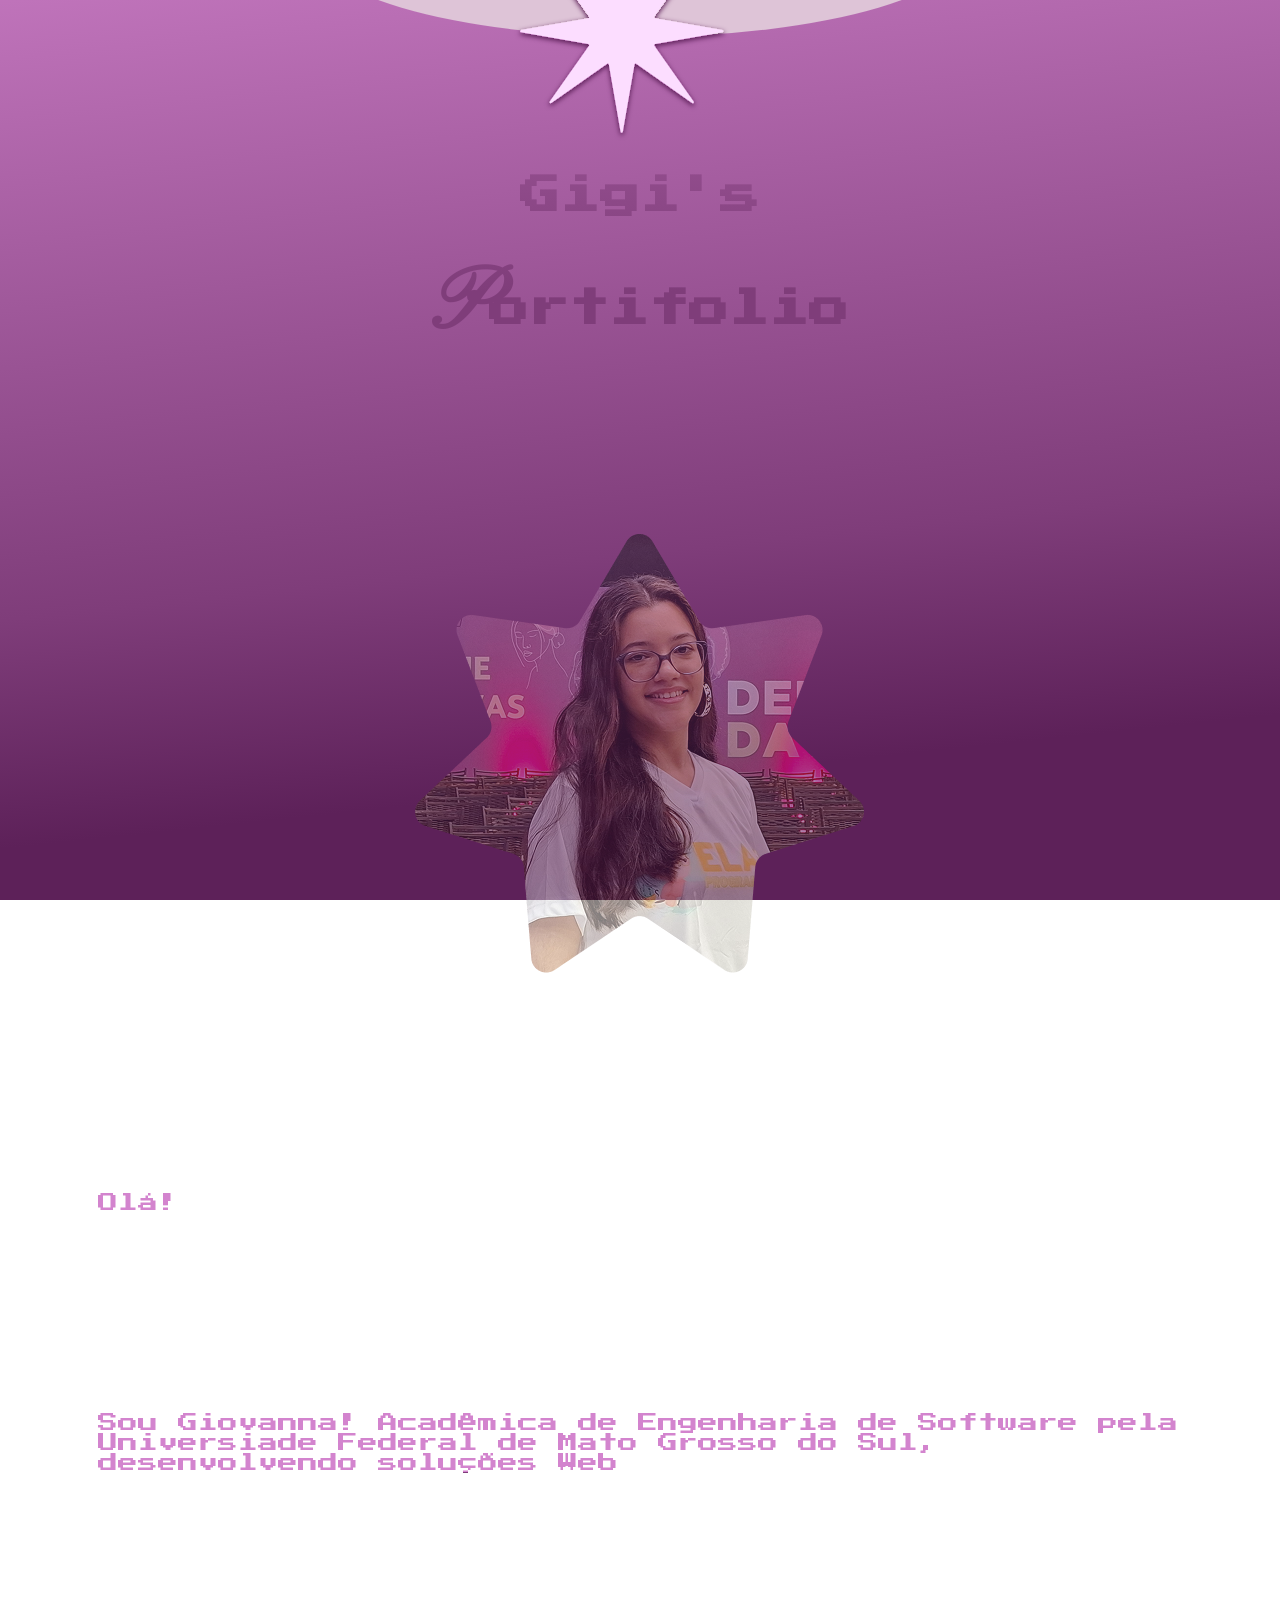
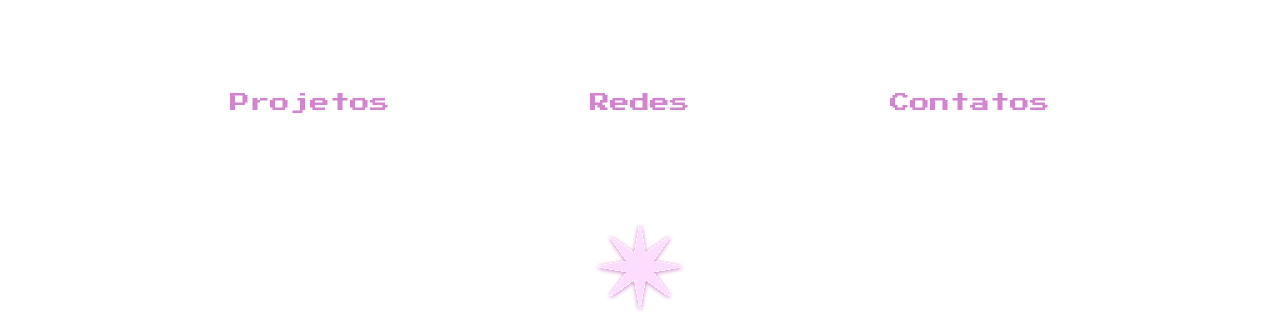
==== index.html @ f6236e07 "style: main page" ====
<!DOCTYPE html>
<html lang="pt-br">
<head>
    <meta charset="UTF-8">
    <meta name="viewport" content="width=device-width, initial-scale=1.0">
    <title>Portifolio</title>
    <link rel="stylesheet" href="assets/css/style.css">
    <script src="assets/js/script.js"></script>
</head>
<body>
    <head>
        
        <style>
            @import url('https://fonts.googleapis.com/css2?family=Pinyon+Script&display=swap');
            @import url('https://fonts.googleapis.com/css2?family=Pinyon+Script&family=Press+Start+2P&display=swap');
        </style>
    </head>

    <main>
        <img src="assets/img/dec-topo.svg" class="decoracao-topo">
        <h1>
            Gigi's <span class="p-fonte"><br>P</span>ortifolio
        </h1>
        <div class="foto-container">
            <img src="assets/img/foto-gi.png">
        </div>
        <div class="about-me">

            <p>Olá!</p>
            <p class="description">Sou Giovanna! Acadêmica de Engenharia 
                de Software pela Universiade Federal de 
                Mato Grosso do Sul, desenvolvendo soluções Web </p>
        </div>

        <nav>
            <a>Projetos</a>
            <a>Redes</a>
            <a>Contatos</a>
        </nav>
        
        <div>
            <img src="assets/img/Star 10.svg" class="decoracao-rodape">
        </div>

    </main>

    <footer></footer>
</body>
</html>
---- assets/css/style.css ----
.pinyon-script-regular {
  font-family: "Pinyon Script", cursive;
  font-weight: 400;
  font-style: normal;
}
.press-start-2p-regular {
  font-family: "Press Start 2P", system-ui;
  font-weight: 400;
  font-style: normal;
}



.foto-container {
    display: flex;
    align-items: center;
    justify-content: center;
    size: 0px;
    padding-top: 20px;
    padding-bottom: 90px;
  
}


main{
    display: flex;
    flex-direction: column;
    align-items: center;
    justify-content: center;
    gap: 20px;

}

body{
    background: linear-gradient(174deg, #D384CE -18.62%, #7F3D7A 60%, #5D2159 82.07%);
    background-attachment: fixed; /* serve para manter o background fixo mesmo com o scroll */
}


h1 {
    font-size: 40px;
    background: -webkit-linear-gradient( #D384CE -80.62%, #7F3D7A 60%);
    -webkit-background-clip: text;
    -webkit-text-fill-color: transparent;
    
    margin: 40px;
    font-family: "Press Start 2P";
    background-color: rgb(246, 219, 247);
    text-align: center;
    gap: 10px;
    color: rgb(57, 9, 69);
    padding: 90px;
  
}

h2 {
    font-size: 30px;
    -webkit-background-clip: text;
    -webkit-text-fill-color: transparent;
    
    margin: 4px;
    font-family: "Press Start 2P";

    text-align: left;
    gap: 10px;
    color: rgb(57, 9, 69);
    padding: 30px;
}

.p-fonte{
    font-family: "Pinyon Script", cursive;
    color: rgb(57, 9, 69);
    font-size: 90px;
}

p{
    font-size: 20px;
    padding: 30px;
    font-family: "Press Start 2P";
    color: rgb(57, 9, 69);
    font-size: 20px;
    padding: 90px;
    background: -webkit-linear-gradient( #D384CE 62%, #7F3D7A 38%);
    -webkit-background-clip: text;
    -webkit-text-fill-color: transparent;
    text-align: left;
}

.description{
    font-size: 20px;
    padding: 30px;
    font-family: "Press Start 2P";
    color: rgb(57, 9, 69);
    font-size: 20px;
    padding: 90px;
    background: -webkit-linear-gradient( #D384CE 62%, #7F3D7A 38%);
    -webkit-background-clip: text;
    -webkit-text-fill-color: transparent;
    text-align: left;
}


nav{
    display: flex;
    justify-content: center;
    gap: 200px;
    font-family: "Press Start 2P";
    color: rgb(57, 9, 69);
    font-size: 20px;
    padding: 90px;
    background: -webkit-linear-gradient( #D384CE 62%, #7F3D7A 38%);
    -webkit-background-clip: text;
    -webkit-text-fill-color: transparent;
}

.decoracao-topo{
    position: absolute;
    display: flex;
    justify-content: center;
    align-items: center;
    top: -59px;
    width: 100%;
    height: 200px;
    padding-bottom: 300px;
}

.decoracao-rodape{
    position: sticky;
    display: flex;
    align-items: center;
    justify-content: center;
    width: 100%;
    height: 90px;
    
}
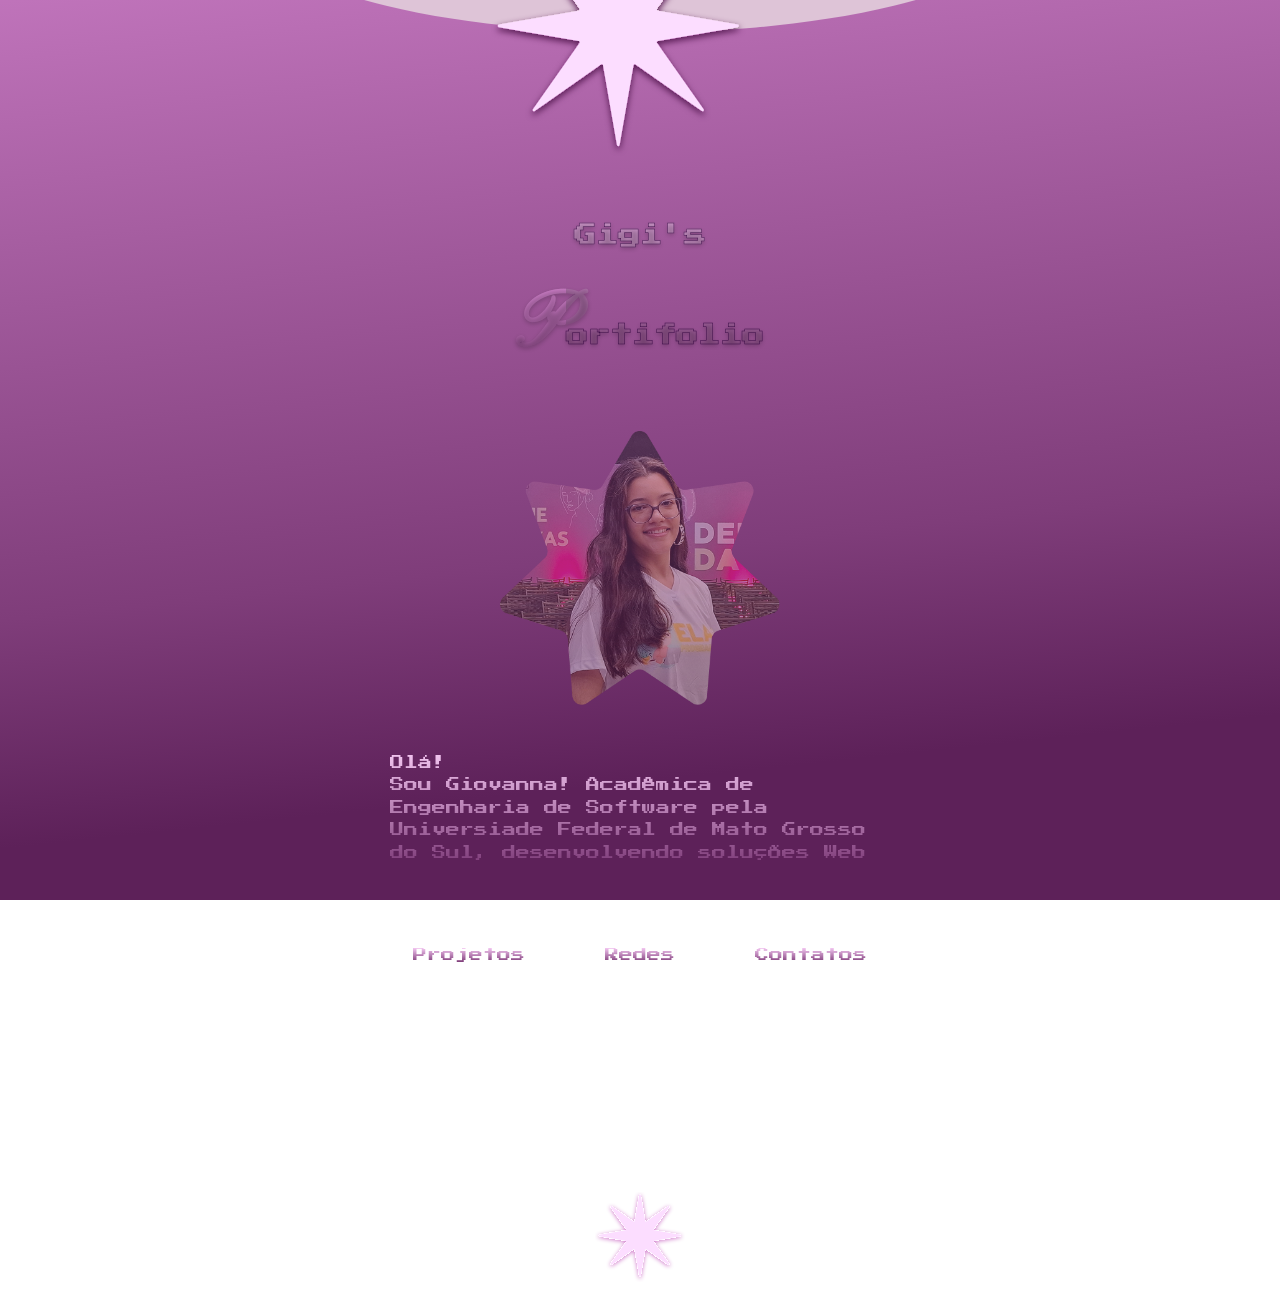
==== commit c4e72665: "style: main page" ====
--- a/index.html
+++ b/index.html
@@ -6,15 +6,16 @@
     <title>Portifolio</title>
     <link rel="stylesheet" href="assets/css/style.css">
     <script src="assets/js/script.js"></script>
+    <link href="https://fonts.googleapis.com/css2?family=Pinyon+Script&family=Press+Start+2P&display=swap" rel="stylesheet">
 </head>
 <body>
-    <head>
-        
-        <style>
-            @import url('https://fonts.googleapis.com/css2?family=Pinyon+Script&display=swap');
-            @import url('https://fonts.googleapis.com/css2?family=Pinyon+Script&family=Press+Start+2P&display=swap');
-        </style>
-    </head>
+   <!-- 
+    <style>
+        @import url('https://fonts.googleapis.com/css2?family=Pinyon+Script&display=swap');
+        @import url('https://fonts.googleapis.com/css2?family=Pinyon+Script&family=Press+Start+2P&display=swap');
+    </style>
+   -->     
+
 
     <main>
         <img src="assets/img/dec-topo.svg" class="decoracao-topo">
@@ -26,16 +27,15 @@
         </div>
         <div class="about-me">
 
-            <p>Olá!</p>
-            <p class="description">Sou Giovanna! Acadêmica de Engenharia 
+            <p class="description">Olá! <br> Sou Giovanna! Acadêmica de Engenharia 
                 de Software pela Universiade Federal de 
                 Mato Grosso do Sul, desenvolvendo soluções Web </p>
         </div>
 
         <nav>
-            <a>Projetos</a>
-            <a>Redes</a>
-            <a>Contatos</a>
+            <a class="proj">Projetos</a>
+            <a class="redes">Redes</a>
+            <a class="contatos">Contatos</a>
         </nav>
         
         <div>
--- a/assets/css/style.css
+++ b/assets/css/style.css
@@ -9,26 +9,53 @@
   font-style: normal;
 }
 
-
-
+/*
 .foto-container {
     display: flex;
     align-items: center;
     justify-content: center;
-    size: 0px;
     padding-top: 20px;
     padding-bottom: 90px;
   
-}
-
-
-main{
+}*/
+
+.foto-container {
+    width: 280px;
+    height: 280px;
+
+    display: flex;
+    align-items: center;
+    justify-content: center;
+
+    margin-top: 20px;
+}
+
+.foto-container img {
+    width: 100%;
+}
+
+
+/*main{
     display: flex;
     flex-direction: column;
     align-items: center;
     justify-content: center;
     gap: 20px;
 
+}
+*/
+
+main {
+    position: relative;
+    min-height: 100vh;
+
+    display: flex;
+    flex-direction: column;
+    align-items: center;
+    justify-content: flex-start;
+
+    gap: 30px;
+    padding-top: 120px;
 }
 
 body{
@@ -36,21 +63,40 @@
     background-attachment: fixed; /* serve para manter o background fixo mesmo com o scroll */
 }
 
-
+/*
 h1 {
-    font-size: 40px;
-    background: -webkit-linear-gradient( #D384CE -80.62%, #7F3D7A 60%);
-    -webkit-background-clip: text;
-    -webkit-text-fill-color: transparent;
-    
+    background: linear-gradient(180deg, #D384CE, #7F3D7A);
+    background-clip: text;
+    -webkit-background-clip: text;
+    color: transparent;
+
     margin: 40px;
     font-family: "Press Start 2P";
-    background-color: rgb(246, 219, 247);
     text-align: center;
     gap: 10px;
-    color: rgb(57, 9, 69);
-    padding: 90px;
+    padding-top: 90px;
+
+    -webkit-text-stroke: 0.05px #390945;
+    text-shadow: 0px 2px 2px rgba(0,0,0,0.2);
   
+}*/
+
+h1 {
+    font-family: "Press Start 2P";
+    font-size: 22px;
+
+    text-align: center;
+
+    background: linear-gradient(180deg, #f3c6f1, #7F3D7A);
+    background-clip: text;
+    -webkit-background-clip: text;
+    color: transparent;
+
+    -webkit-text-stroke: 0.5px #390945;
+    text-shadow: 0px 2px 4px rgba(0,0,0,0.2);
+
+    margin: 0;
+    padding-top: 50px;
 }
 
 h2 {
@@ -70,52 +116,94 @@
 .p-fonte{
     font-family: "Pinyon Script", cursive;
     color: rgb(57, 9, 69);
-    font-size: 90px;
+    font-size: 80px;
+    background: linear-gradient(180deg, #D384CE, #7F3D7A);
+    background-clip: text;
+    -webkit-background-clip: text;
+    color: transparent;
+    -webkit-text-stroke: 0.001px #390945b5;
+    text-shadow: 0px 2px 4px rgba(0,0,0,0.2);
 }
 
 p{
+    font-size: 10px;
+    padding: 30px;
+    font-family: "Press Start 2P";
+    color: rgb(57, 9, 69);
+    background: -webkit-linear-gradient( #D384CE 62%, #7F3D7A 38%);
+    -webkit-background-clip: text;
+    -webkit-text-fill-color: transparent;
+    text-align: left;
+    display: flex;
+    
+}
+
+/*
+.description{
+    font-family: "Press Start 2P";
     font-size: 20px;
+    
     padding: 30px;
-    font-family: "Press Start 2P";
-    color: rgb(57, 9, 69);
-    font-size: 20px;
+    
+    color: rgb(57, 9, 69);
+    
     padding: 90px;
     background: -webkit-linear-gradient( #D384CE 62%, #7F3D7A 38%);
     -webkit-background-clip: text;
     -webkit-text-fill-color: transparent;
     text-align: left;
-}
-
-.description{
-    font-size: 20px;
-    padding: 30px;
-    font-family: "Press Start 2P";
-    color: rgb(57, 9, 69);
-    font-size: 20px;
-    padding: 90px;
-    background: -webkit-linear-gradient( #D384CE 62%, #7F3D7A 38%);
-    -webkit-background-clip: text;
-    -webkit-text-fill-color: transparent;
-    text-align: left;
-}
-
-
-nav{
-    display: flex;
-    justify-content: center;
-    gap: 200px;
-    font-family: "Press Start 2P";
-    color: rgb(57, 9, 69);
-    font-size: 20px;
-    padding: 90px;
-    background: -webkit-linear-gradient( #D384CE 62%, #7F3D7A 38%);
-    -webkit-background-clip: text;
-    -webkit-text-fill-color: transparent;
-}
-
+}*/
+
+.description {
+    font-family: "Press Start 2P";
+    font-size: 14px;
+
+    max-width: 500px;
+    line-height: 1.6;
+
+    text-align: left;
+
+    background: linear-gradient(180deg, #f3c6f1, #7F3D7A);
+    background-clip: text;
+    -webkit-background-clip: text;
+    color: transparent;
+
+    padding: 0;
+}
+
+
+nav {
+    display: flex;
+    justify-content: center;
+    gap: 80px;
+
+    margin-top: 40px;
+
+    font-family: "Press Start 2P";
+    font-size: 14px;
+
+    background: linear-gradient(180deg, #f3c6f1, #7F3D7A);
+    background-clip: text;
+    -webkit-background-clip: text;
+    color: transparent;
+}
+
+.proj, .redes, .contatos {
+    transition: transform 0.2s ease;
+        
+}
+
+.proj:hover,
+.redes:hover,
+.contatos:hover {
+    transform: scale(1.2);
+    color: #5D2159;
+}
+
+/*
 .decoracao-topo{
     position: absolute;
-    display: flex;
+
     justify-content: center;
     align-items: center;
     top: -59px;
@@ -123,13 +211,24 @@
     height: 200px;
     padding-bottom: 300px;
 }
+    */
+.decoracao-topo {
+    position: absolute;
+    top: -89px;
+    left: 50%;
+    transform: translateX(-50%);
+    
+    width: 100%;
+    max-width: 800px;
+    z-index: 0;
+}
 
 .decoracao-rodape{
-    position: sticky;
+    position: static;
     display: flex;
     align-items: center;
     justify-content: center;
     width: 100%;
     height: 90px;
-    
-}
+    padding-top: 200px;
+}
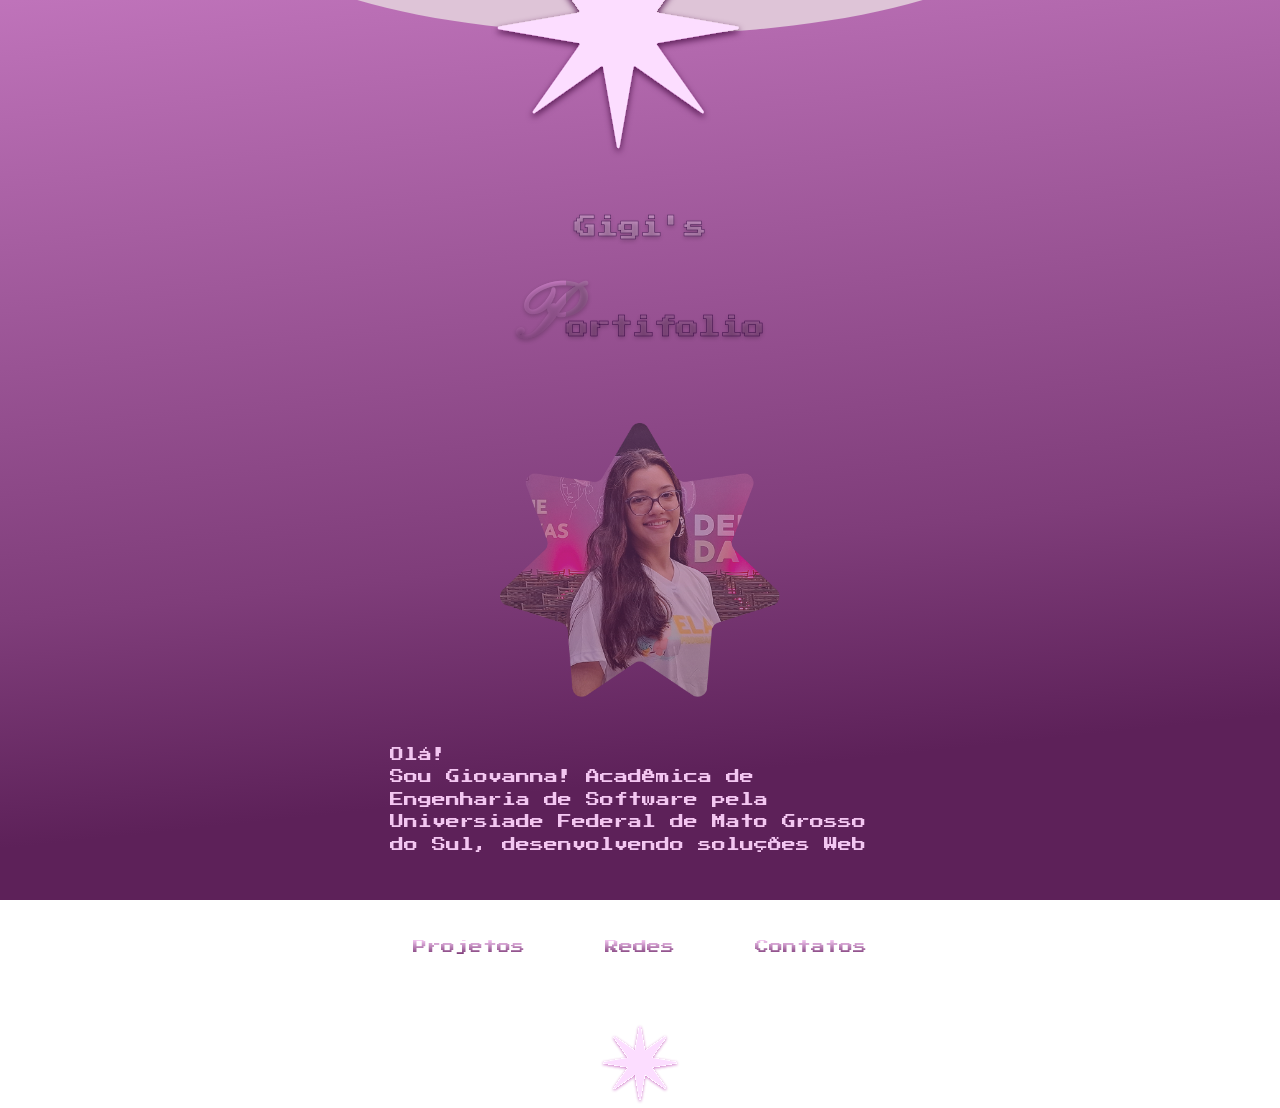
==== commit f4480dc0: "style: main page" ====
--- a/index.html
+++ b/index.html
@@ -35,7 +35,7 @@
         <nav>
             <a class="proj">Projetos</a>
             <a class="redes">Redes</a>
-            <a class="contatos">Contatos</a>
+            <a class="contatos" href="contact.html">Contatos</a>
         </nav>
         
         <div>
--- a/assets/css/style.css
+++ b/assets/css/style.css
@@ -59,6 +59,7 @@
 }
 
 body{
+    margin: 0;
     background: linear-gradient(174deg, #D384CE -18.62%, #7F3D7A 60%, #5D2159 82.07%);
     background-attachment: fixed; /* serve para manter o background fixo mesmo com o scroll */
 }
@@ -163,33 +164,39 @@
 
     text-align: left;
 
+    /*background: linear-gradient(180deg, #f3c6f1, #7F3D7A);*/
+    background: #f3c6f1;
+    background-clip: text;
+    -webkit-background-clip: text;
+    color: transparent;
+
+    padding: 0;
+}
+
+
+nav {
+    display: flex;
+    justify-content: center;
+    gap: 80px;
+
+    margin-top: 40px;
+
+    font-family: "Press Start 2P";
+    font-size: 14px;
+
     background: linear-gradient(180deg, #f3c6f1, #7F3D7A);
     background-clip: text;
     -webkit-background-clip: text;
     color: transparent;
-
-    padding: 0;
-}
-
-
-nav {
-    display: flex;
-    justify-content: center;
-    gap: 80px;
-
-    margin-top: 40px;
-
-    font-family: "Press Start 2P";
-    font-size: 14px;
-
-    background: linear-gradient(180deg, #f3c6f1, #7F3D7A);
-    background-clip: text;
-    -webkit-background-clip: text;
-    color: transparent;
-}
+}
+
+
+
 
 .proj, .redes, .contatos {
     transition: transform 0.2s ease;
+    text-decoration: none;
+    color: inherit;
         
 }
 
@@ -197,7 +204,7 @@
 .redes:hover,
 .contatos:hover {
     transform: scale(1.2);
-    color: #5D2159;
+    color: #f3c6f1;
 }
 
 /*
@@ -211,18 +218,21 @@
     height: 200px;
     padding-bottom: 300px;
 }
-    */
+*/
+
 .decoracao-topo {
     position: absolute;
-    top: -89px;
+    top: -79px;
     left: 50%;
     transform: translateX(-50%);
     
-    width: 100%;
+    width: 80%;
     max-width: 800px;
     z-index: 0;
 }
 
+
+/*
 .decoracao-rodape{
     position: static;
     display: flex;
@@ -232,3 +242,9 @@
     height: 90px;
     padding-top: 200px;
 }
+*/
+
+.decoracao-rodape {
+    margin-top: 40px;
+    width: 80px;
+}
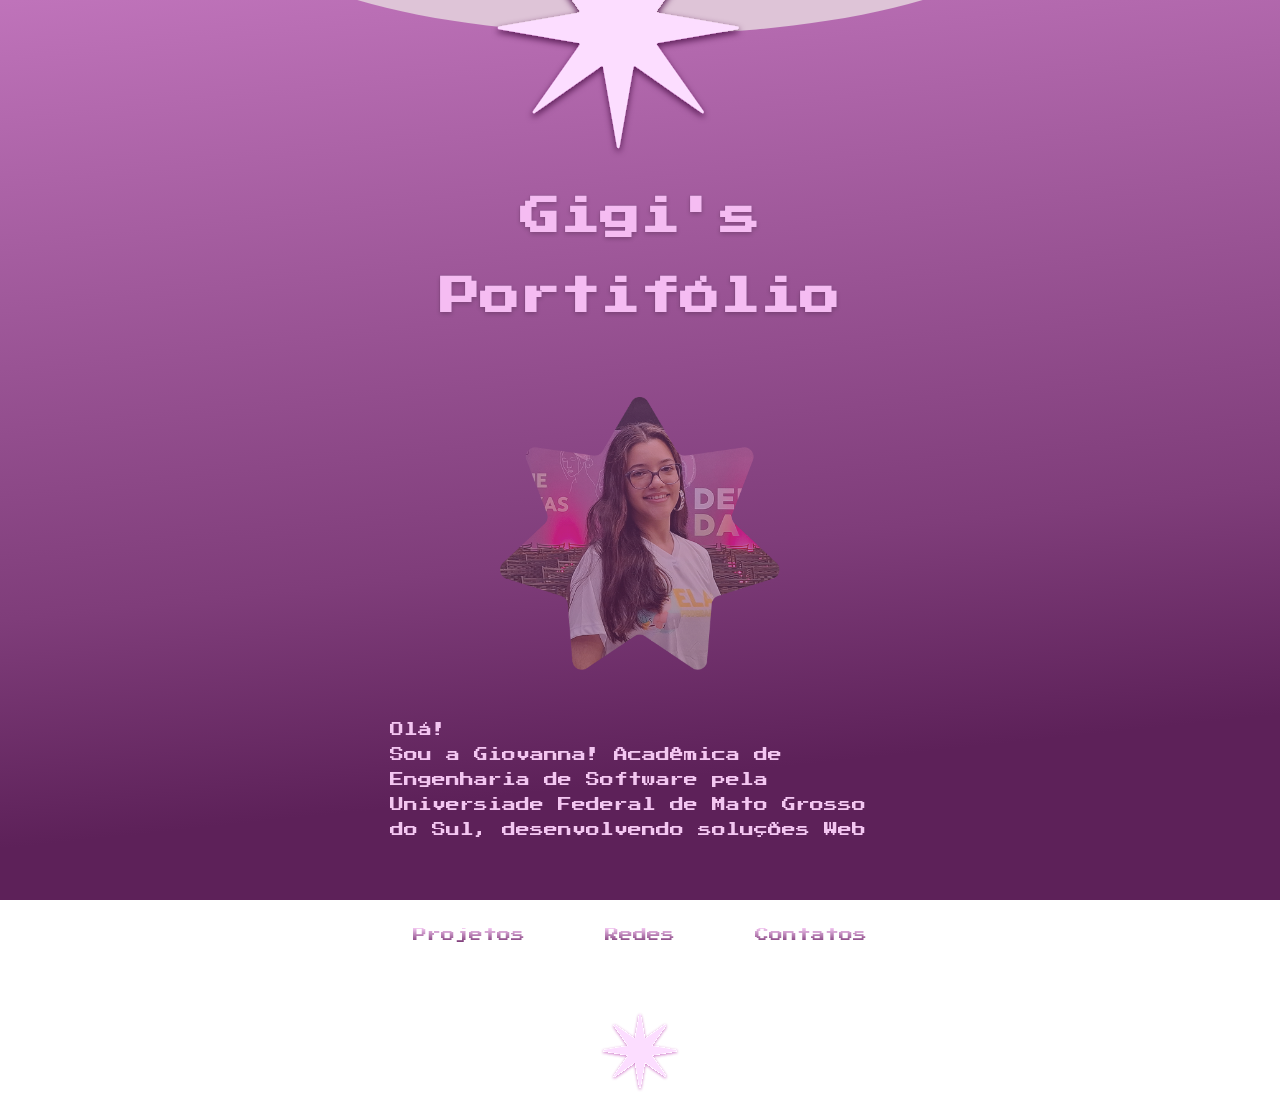
==== commit a2d40da2: "style: main page" ====
--- a/index.html
+++ b/index.html
@@ -19,15 +19,19 @@
 
     <main>
         <img src="assets/img/dec-topo.svg" class="decoracao-topo">
-        <h1>
-            Gigi's <span class="p-fonte"><br>P</span>ortifolio
-        </h1>
+        <div class="name">
+            <h1>
+                <!-- Gigi's <span class="p-fonte"><br>P</span>ortifolio -->
+                 Gigi's <br> <br> Portifólio
+            </h1>
+        </div>
+
         <div class="foto-container">
             <img src="assets/img/foto-gi.png">
         </div>
-        <div class="about-me">
 
-            <p class="description">Olá! <br> Sou Giovanna! Acadêmica de Engenharia 
+        <div>
+            <p class="description">Olá! <br> Sou a Giovanna! Acadêmica de Engenharia 
                 de Software pela Universiade Federal de 
                 Mato Grosso do Sul, desenvolvendo soluções Web </p>
         </div>
--- a/assets/css/style.css
+++ b/assets/css/style.css
@@ -82,85 +82,69 @@
   
 }*/
 
-h1 {
-    font-family: "Press Start 2P";
-    font-size: 22px;
-
-    text-align: center;
-
-    background: linear-gradient(180deg, #f3c6f1, #7F3D7A);
-    background-clip: text;
-    -webkit-background-clip: text;
-    color: transparent;
-
-    -webkit-text-stroke: 0.5px #390945;
+.name {
+    font-family: "Press Start 2P";
+    font-size: 20px;
+    
+
+    text-align: center;
+
+    /*background: linear-gradient(170deg, #f3c6f1, #7F3D7A);*/
+    background-clip: text;
+    -webkit-background-clip: text;
+    color: transparent;
+    color: #f5bcf2;
+    
+
+    -webkit-text-stroke: 0.1px rgb(57, 9, 69);
     text-shadow: 0px 2px 4px rgba(0,0,0,0.2);
 
     margin: 0;
     padding-top: 50px;
-}
-
-h2 {
-    font-size: 30px;
-    -webkit-background-clip: text;
-    -webkit-text-fill-color: transparent;
-    
-    margin: 4px;
-    font-family: "Press Start 2P";
-
-    text-align: left;
-    gap: 10px;
-    color: rgb(57, 9, 69);
-    padding: 30px;
+    
 }
 
 .p-fonte{
     font-family: "Pinyon Script", cursive;
-    color: rgb(57, 9, 69);
-    font-size: 80px;
+    color: #D384CE;
+    font-size: 140px;
     background: linear-gradient(180deg, #D384CE, #7F3D7A);
     background-clip: text;
     -webkit-background-clip: text;
-    color: transparent;
-    -webkit-text-stroke: 0.001px #390945b5;
-    text-shadow: 0px 2px 4px rgba(0,0,0,0.2);
-}
-
-p{
-    font-size: 10px;
-    padding: 30px;
-    font-family: "Press Start 2P";
-    color: rgb(57, 9, 69);
-    background: -webkit-linear-gradient( #D384CE 62%, #7F3D7A 38%);
-    -webkit-background-clip: text;
-    -webkit-text-fill-color: transparent;
-    text-align: left;
-    display: flex;
-    
-}
-
-/*
-.description{
+    /*color: transparent;*/
+    -webkit-text-stroke: 00.01px rgb(57, 9, 69);
+    text-shadow: 0px 2px 4px rgba(0,0,0,0.2);
+}
+
+h2 {
     font-family: "Press Start 2P";
     font-size: 20px;
     
-    padding: 30px;
-    
-    color: rgb(57, 9, 69);
-    
-    padding: 90px;
-    background: -webkit-linear-gradient( #D384CE 62%, #7F3D7A 38%);
-    -webkit-background-clip: text;
-    -webkit-text-fill-color: transparent;
-    text-align: left;
-}*/
+
+    text-align: center;
+
+    /*background: linear-gradient(170deg, #f3c6f1, #7F3D7A);*/
+    background-clip: text;
+    -webkit-background-clip: text;
+    color: transparent;
+    color: #f5bcf2;
+    
+
+    -webkit-text-stroke: 0.1px rgb(57, 9, 69);
+    text-shadow: 0px 2px 4px rgba(0,0,0,0.2);
+
+    margin: 0;
+    padding-top: 50px;
+    padding-bottom: 40px;
+}
+
 
 .description {
     font-family: "Press Start 2P";
     font-size: 14px;
 
     max-width: 500px;
-    line-height: 1.6;
+    line-height: 1.8;
 
     text-align: left;
 
@@ -170,7 +154,9 @@
     -webkit-background-clip: text;
     color: transparent;
 
-    padding: 0;
+    padding: 3;
+    text-align: left;
+    display: flex;
 }
 
 
@@ -207,18 +193,13 @@
     color: #f3c6f1;
 }
 
-/*
-.decoracao-topo{
-    position: absolute;
-
-    justify-content: center;
-    align-items: center;
-    top: -59px;
-    width: 100%;
-    height: 200px;
-    padding-bottom: 300px;
-}
-*/
+.linkedin, .github, .email {
+    width: 40px;
+    height: 40px;
+    
+    display: flex;
+    align-items: left;
+}
 
 .decoracao-topo {
     position: absolute;
@@ -247,4 +228,41 @@
 .decoracao-rodape {
     margin-top: 40px;
     width: 80px;
+}
+
+.page{
+    font-family: "Press Start 2P";
+    font-size: 30px;
+    text-decoration: none;
+
+    text-align: center;
+
+    /*background: linear-gradient(170deg, #f3c6f1, #7F3D7A);*/
+    background-clip: text;
+    -webkit-background-clip: text;
+    color: transparent;
+    color: #f5bcf2;
+    
+
+    -webkit-text-stroke: 0.1px rgb(57, 9, 69);
+    text-shadow: 0px 2px 4px rgba(0,0,0,0.2);
+
+    margin: 0;
+    padding-top: 50px;
+    
+}
+.page {
+    transition: transform 0.2s ease;
+    text-decoration: none;
+    color: #f3c6f1;
+}
+.page:hover {
+    color: #f3c6f1;
+    transform: scale(1.1);
+    background-clip: text;
+    -webkit-background-clip: text;
+    color: transparent;
+    color: #751370;
+    -webkit-text-stroke: 0.1px rgb(57, 9, 69);
+    text-shadow: 0px 2px 4px rgba(0,0,0,0.2);
 }
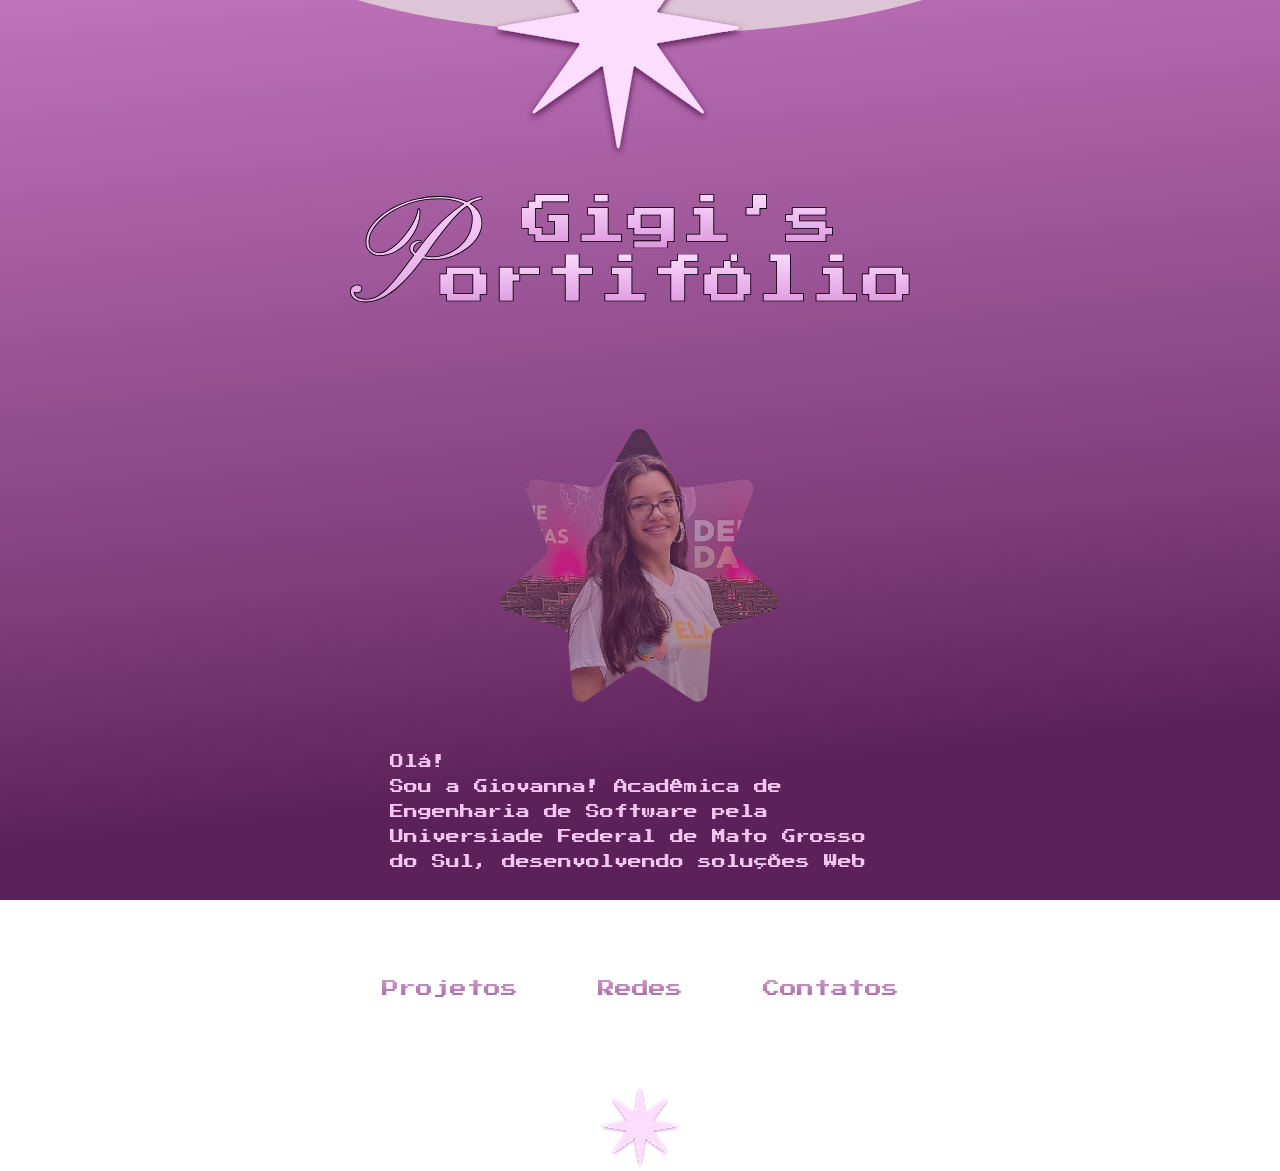
==== commit f923e711: "feat: edit title" ====
--- a/index.html
+++ b/index.html
@@ -9,21 +9,12 @@
     <link href="https://fonts.googleapis.com/css2?family=Pinyon+Script&family=Press+Start+2P&display=swap" rel="stylesheet">
 </head>
 <body>
-   <!-- 
-    <style>
-        @import url('https://fonts.googleapis.com/css2?family=Pinyon+Script&display=swap');
-        @import url('https://fonts.googleapis.com/css2?family=Pinyon+Script&family=Press+Start+2P&display=swap');
-    </style>
-   -->     
-
-
     <main>
         <img src="assets/img/dec-topo.svg" class="decoracao-topo">
         <div class="name">
-            <h1>
-                <!-- Gigi's <span class="p-fonte"><br>P</span>ortifolio -->
-                 Gigi's <br> <br> Portifólio
-            </h1>
+            <h1 class="sr-only">Gigi's Portifólio</h1>
+
+            <img src="assets/img/icons/Title Container.svg" alt="" aria-hidden="true" class="titulo-imagem">
         </div>
 
         <div class="foto-container">
@@ -50,4 +41,4 @@
 
     <footer></footer>
 </body>
-</html>+</html> 
--- a/assets/css/style.css
+++ b/assets/css/style.css
@@ -1,3 +1,5 @@
+
+/*fontes*/
 .pinyon-script-regular {
   font-family: "Pinyon Script", cursive;
   font-weight: 400;
@@ -9,16 +11,6 @@
   font-style: normal;
 }
 
-/*
-.foto-container {
-    display: flex;
-    align-items: center;
-    justify-content: center;
-    padding-top: 20px;
-    padding-bottom: 90px;
-  
-}*/
-
 .foto-container {
     width: 280px;
     height: 280px;
@@ -35,16 +27,6 @@
 }
 
 
-/*main{
-    display: flex;
-    flex-direction: column;
-    align-items: center;
-    justify-content: center;
-    gap: 20px;
-
-}
-*/
-
 main {
     position: relative;
     min-height: 100vh;
@@ -64,30 +46,33 @@
     background-attachment: fixed; /* serve para manter o background fixo mesmo com o scroll */
 }
 
-/*
-h1 {
-    background: linear-gradient(180deg, #D384CE, #7F3D7A);
-    background-clip: text;
-    -webkit-background-clip: text;
-    color: transparent;
-
-    margin: 40px;
-    font-family: "Press Start 2P";
+/* Classe padrão da indústria para acessibilidade */
+/* Esconde o elemento visualmente, mas mantém ele acessível para leitores de tela */
+.sr-only {
+  position: absolute;
+  width: 1px;
+  height: 1px;
+  padding: 0;
+  margin: -1px;
+  overflow: hidden;
+  clip: rect(0, 0, 0, 0);
+  white-space: nowrap;
+  border-width: 0;
+}
+
+.titulo-imagem {
+  display: block;
+  margin: 0 auto;
+  max-width: 80%;
+}
+
+/* Estilos para a imagem do título */
+.name {
+    font-family: "Press Start 2P";
+    font-size: 20px;
+    
+
     text-align: center;
-    gap: 10px;
-    padding-top: 90px;
-
-    -webkit-text-stroke: 0.05px #390945;
-    text-shadow: 0px 2px 2px rgba(0,0,0,0.2);
-  
-}*/
-
-.name {
-    font-family: "Press Start 2P";
-    font-size: 20px;
-    
-
-    text-align: center;
 
     /*background: linear-gradient(170deg, #f3c6f1, #7F3D7A);*/
     background-clip: text;
@@ -104,17 +89,6 @@
     
 }
 
-.p-fonte{
-    font-family: "Pinyon Script", cursive;
-    color: #D384CE;
-    font-size: 140px;
-    background: linear-gradient(180deg, #D384CE, #7F3D7A);
-    background-clip: text;
-    -webkit-background-clip: text;
-    /*color: transparent;*/
-    -webkit-text-stroke: 00.01px rgb(57, 9, 69);
-    text-shadow: 0px 2px 4px rgba(0,0,0,0.2);
-}
 
 h2 {
     font-family: "Press Start 2P";
@@ -168,12 +142,14 @@
     margin-top: 40px;
 
     font-family: "Press Start 2P";
-    font-size: 14px;
+    font-size: 17px;
 
     background: linear-gradient(180deg, #f3c6f1, #7F3D7A);
     background-clip: text;
     -webkit-background-clip: text;
     color: transparent;
+    padding-top: 20px;
+    padding-bottom: 20px;
 }
 
 
@@ -194,8 +170,8 @@
 }
 
 .linkedin, .github, .email {
-    width: 40px;
-    height: 40px;
+    width: 30px;
+    height: 30px;
     
     display: flex;
     align-items: left;
@@ -213,23 +189,13 @@
 }
 
 
-/*
-.decoracao-rodape{
-    position: static;
-    display: flex;
-    align-items: center;
-    justify-content: center;
-    width: 100%;
-    height: 90px;
-    padding-top: 200px;
-}
-*/
 
 .decoracao-rodape {
     margin-top: 40px;
     width: 80px;
 }
 
+/*
 .page{
     font-family: "Press Start 2P";
     font-size: 30px;
@@ -237,7 +203,7 @@
 
     text-align: center;
 
-    /*background: linear-gradient(170deg, #f3c6f1, #7F3D7A);*/
+    /*background: linear-gradient(170deg, #f3c6f1, #7F3D7A);
     background-clip: text;
     -webkit-background-clip: text;
     color: transparent;
@@ -250,7 +216,9 @@
     margin: 0;
     padding-top: 50px;
     
-}
+}*/
+
+
 .page {
     transition: transform 0.2s ease;
     text-decoration: none;
@@ -265,4 +233,29 @@
     color: #751370;
     -webkit-text-stroke: 0.1px rgb(57, 9, 69);
     text-shadow: 0px 2px 4px rgba(0,0,0,0.2);
+}
+
+.icons {
+    height: 20px;
+    display: flex;
+    gap: 20px;
+    justify-content: center;
+    flex-direction: column;
+    margin-top: 20px; /*praq*/
+    padding-top: 20px;
+    padding-bottom: 50px;
+
+}
+
+.decoracao-topo2 {
+    position: absolute;
+    align-items: center;
+    height: 100px;
+    
+    left: 50%;
+    transform: translateX(-50%);
+    
+    width: 40%;
+    max-width: 800px;
+    z-index: 0;
 }
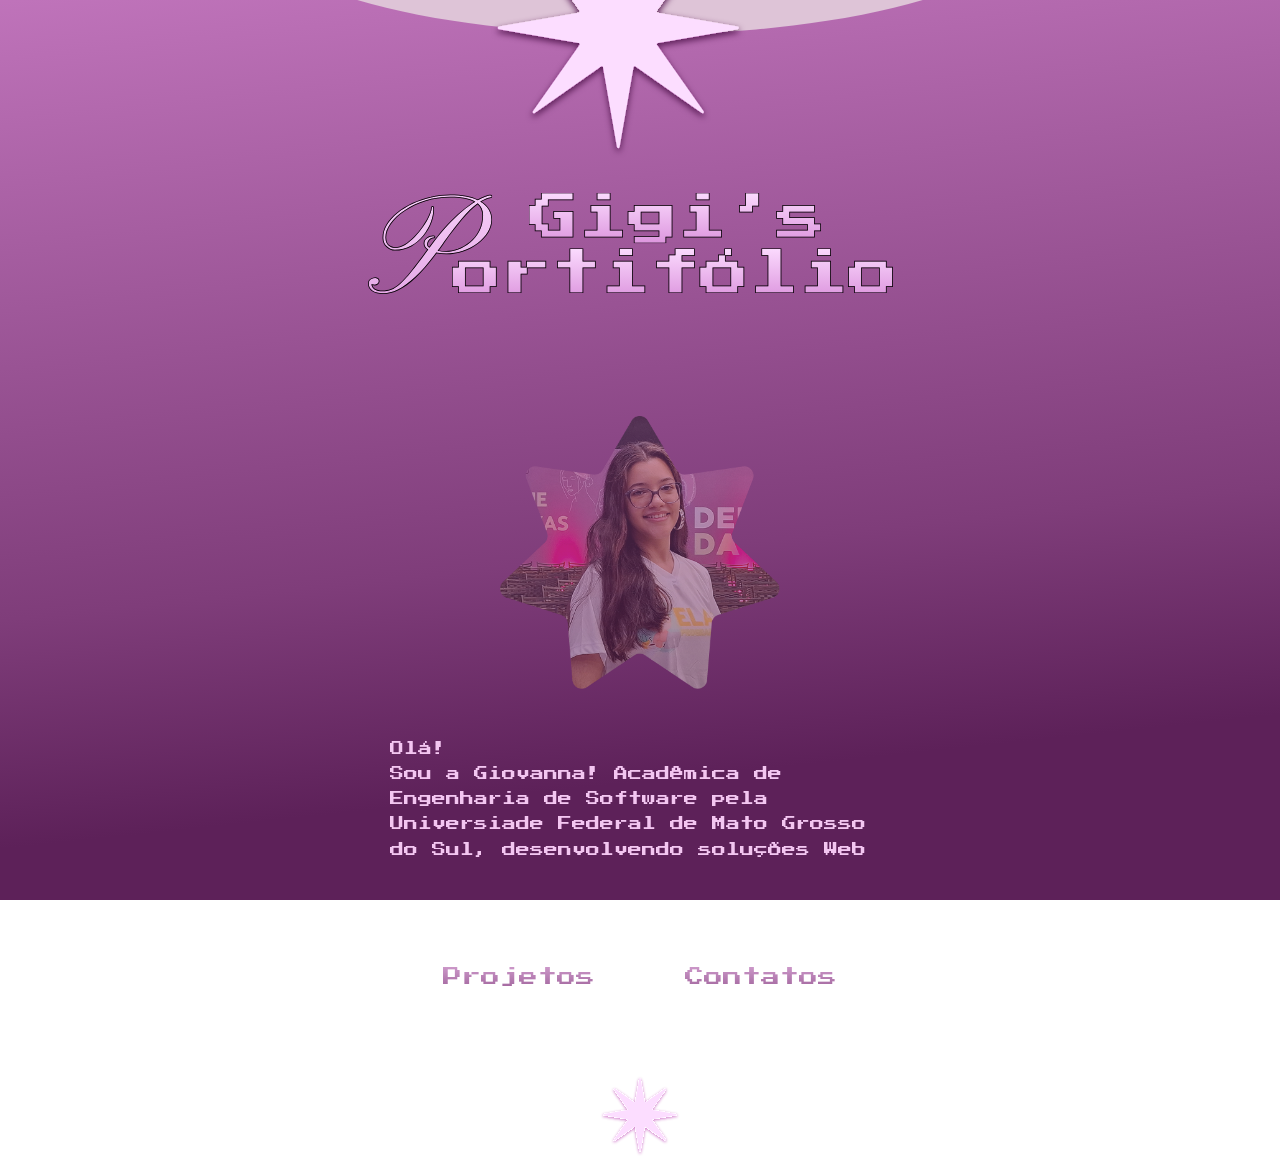
==== commit 957f669b: "feat: fixing top main page" ====
--- a/index.html
+++ b/index.html
@@ -29,7 +29,6 @@
 
         <nav>
             <a class="proj">Projetos</a>
-            <a class="redes">Redes</a>
             <a class="contatos" href="contact.html">Contatos</a>
         </nav>
         
--- a/assets/css/style.css
+++ b/assets/css/style.css
@@ -11,6 +11,7 @@
   font-style: normal;
 }
 
+/*pagina inicial*/
 .foto-container {
     width: 280px;
     height: 280px;
@@ -63,7 +64,7 @@
 .titulo-imagem {
   display: block;
   margin: 0 auto;
-  max-width: 80%;
+  max-width: 75%;
 }
 
 /* Estilos para a imagem do título */
@@ -137,12 +138,12 @@
 nav {
     display: flex;
     justify-content: center;
-    gap: 80px;
+    gap: 90px;
 
     margin-top: 40px;
 
     font-family: "Press Start 2P";
-    font-size: 17px;
+    font-size: 19px;
 
     background: linear-gradient(180deg, #f3c6f1, #7F3D7A);
     background-clip: text;
@@ -195,15 +196,15 @@
     width: 80px;
 }
 
-/*
-.page{
-    font-family: "Press Start 2P";
-    font-size: 30px;
-    text-decoration: none;
-
+
+/*aba contatos/*
+/* Estilos para os links de navegação */
+.titulo-contato{
+    font-family: "Press Start 2P";
+    font-size: 28px;
     text-align: center;
 
-    /*background: linear-gradient(170deg, #f3c6f1, #7F3D7A);
+    /*background: linear-gradient(170deg, #f3c6f1, #7F3D7A);*/
     background-clip: text;
     -webkit-background-clip: text;
     color: transparent;
@@ -213,18 +214,16 @@
     -webkit-text-stroke: 0.1px rgb(57, 9, 69);
     text-shadow: 0px 2px 4px rgba(0,0,0,0.2);
 
-    margin: 0;
-    padding-top: 50px;
-    
-}*/
-
-
-.page {
+    padding-top: 5px;
+    padding-bottom: 5px;
+}
+
+.page-link {
     transition: transform 0.2s ease;
     text-decoration: none;
     color: #f3c6f1;
 }
-.page:hover {
+.page-link:hover {
     color: #f3c6f1;
     transform: scale(1.1);
     background-clip: text;
@@ -233,29 +232,62 @@
     color: #751370;
     -webkit-text-stroke: 0.1px rgb(57, 9, 69);
     text-shadow: 0px 2px 4px rgba(0,0,0,0.2);
+}
+
+/* Estilos para a seção de ícones */
+.secao-contato {
+    display: flex;
+    flex-direction: column;
+    align-items: center;
+    gap: 2px;
 }
 
 .icons {
     height: 20px;
     display: flex;
-    gap: 20px;
+    flex-direction: column;
+    gap: 30px;
     justify-content: center;
     flex-direction: column;
     margin-top: 20px; /*praq*/
-    padding-top: 20px;
-    padding-bottom: 50px;
-
-}
-
+    padding-top: 150px;
+    padding-bottom: 150px;
+}
+
+.icons a {
+    font-family: "Press Start 2P";
+    font-size: 16px;
+    display: flex;
+    align-items: center;
+    justify-content: flex-start;
+    gap: 10px;
+    text-decoration: none;
+    color: #f3c6f1;
+    text-shadow: 0px 2px 4px rgb(57,9,69,0.7);
+    transition: transform 0.2s ease, color 0.2s ease;
+}
+.icons a:hover {
+    color: #f3c6f1;
+    transform: scale(1.1);
+    background-clip: text;
+    -webkit-background-clip: text;
+    color: transparent;
+    color: #540b50;
+    -webkit-text-stroke: 0.1px rgb(57, 9, 69);
+    text-shadow: 0px 2px 4px rgb(243, 198, 241, 0.5);
+}
+
+/*editar decoração topo*/
 .decoracao-topo2 {
     position: absolute;
-    align-items: center;
     height: 100px;
-    
+    top: 0;
     left: 50%;
     transform: translateX(-50%);
     
     width: 40%;
     max-width: 800px;
     z-index: 0;
-}+}
+
+
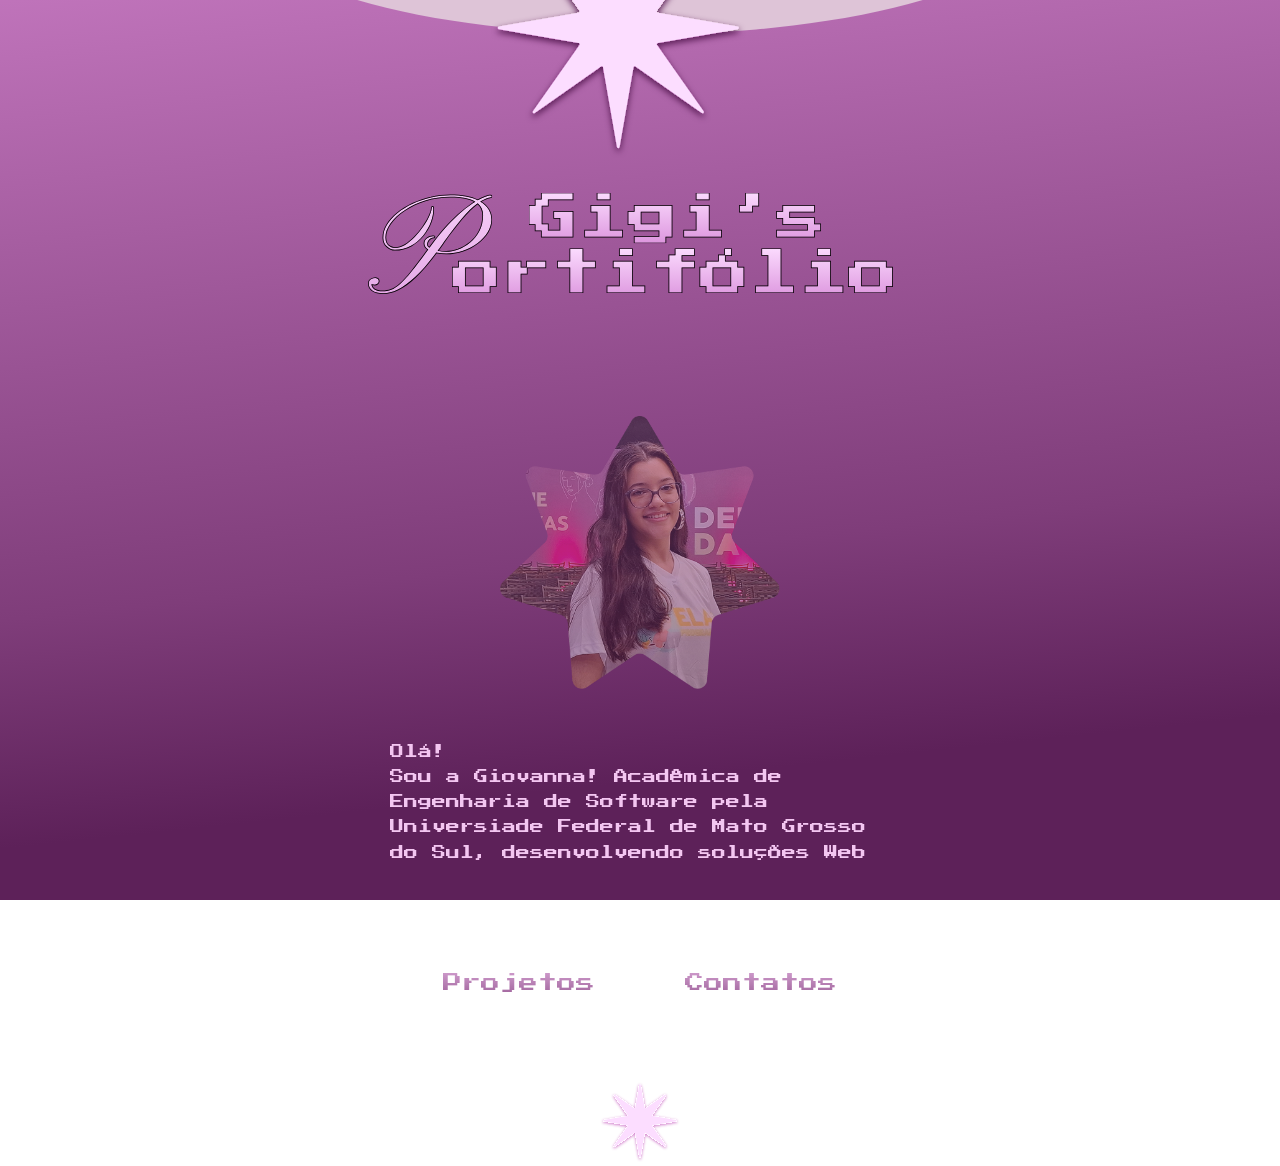
==== commit f2fafd54: "feat: favicon" ====
--- a/index.html
+++ b/index.html
@@ -4,6 +4,7 @@
     <meta charset="UTF-8">
     <meta name="viewport" content="width=device-width, initial-scale=1.0">
     <title>Portifolio</title>
+    <link rel="shortcut icon" href="assets/img/icons/favicon.svg" type="image/x-icon">
     <link rel="stylesheet" href="assets/css/style.css">
     <script src="assets/js/script.js"></script>
     <link href="https://fonts.googleapis.com/css2?family=Pinyon+Script&family=Press+Start+2P&display=swap" rel="stylesheet">
@@ -28,7 +29,7 @@
         </div>
 
         <nav>
-            <a class="proj">Projetos</a>
+            <a class="proj" href="projects.html">Projetos</a>
             <a class="contatos" href="contact.html">Contatos</a>
         </nav>
         
--- a/assets/css/style.css
+++ b/assets/css/style.css
@@ -129,9 +129,8 @@
     -webkit-background-clip: text;
     color: transparent;
 
-    padding: 3;
+    padding: 3px;
     text-align: left;
-    display: flex;
 }
 
 
@@ -197,7 +196,7 @@
 }
 
 
-/*aba contatos/*
+/*aba contatos*/
 /* Estilos para os links de navegação */
 .titulo-contato{
     font-family: "Press Start 2P";
@@ -248,7 +247,6 @@
     flex-direction: column;
     gap: 30px;
     justify-content: center;
-    flex-direction: column;
     margin-top: 20px; /*praq*/
     padding-top: 150px;
     padding-bottom: 150px;
